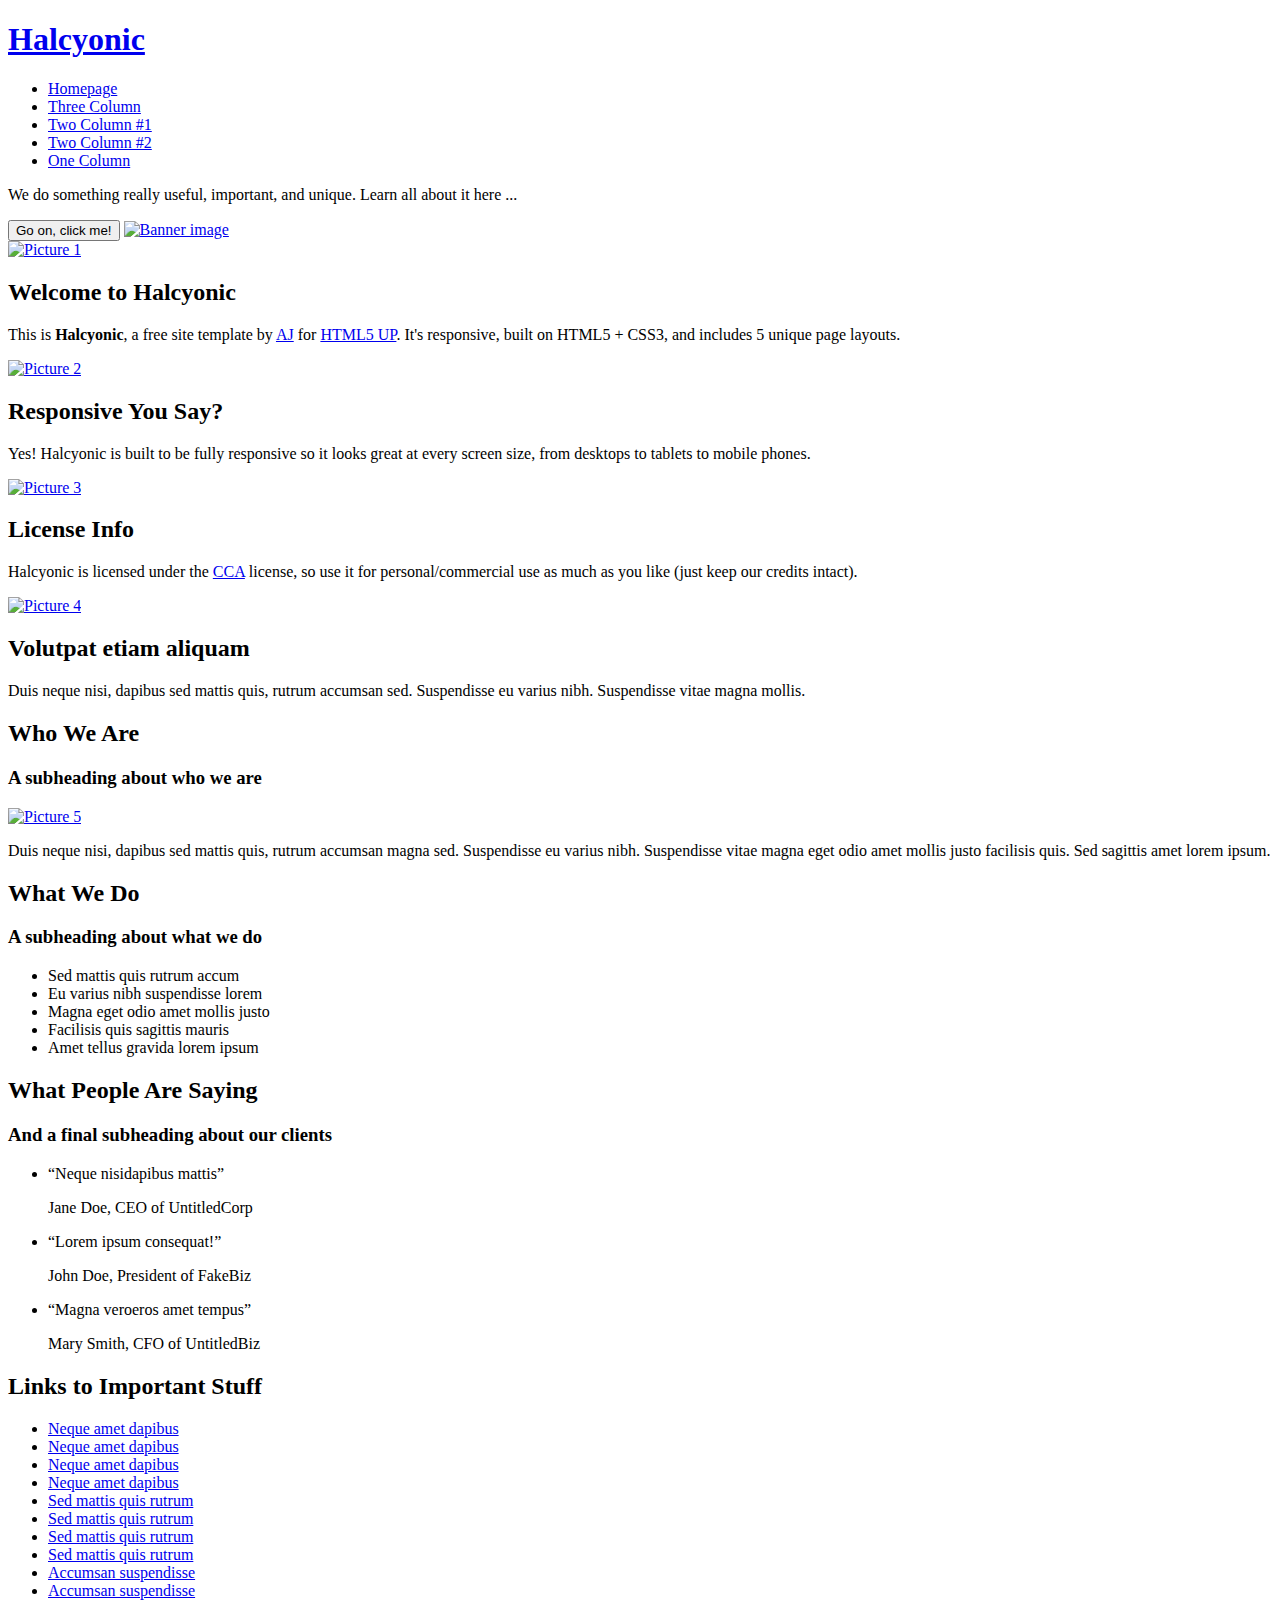
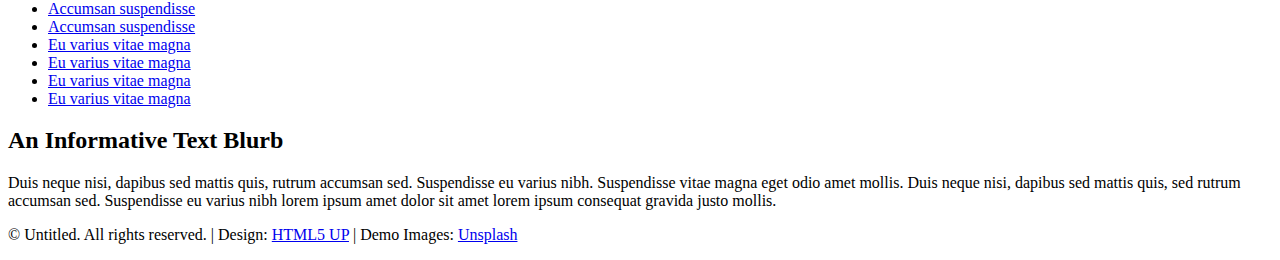
==== index.html @ dadefe74 "html elements of index.html added" ====
<!DOCTYPE html>
<html lang="en">
  <head>
    <meta charset="UTF-8" />
    <meta http-equiv="X-UA-Compatible" content="IE=edge" />
    <meta name="viewport" content="width=device-width, initial-scale=1.0" />

    <link rel="stylesheet" href="./styles/reset.css" />
    <link rel="stylesheet" href="./styles/styles.css" />

    <title>Halcyonic by Gianfranco Elli</title>
  </head>
  <body>
    <header>
      <h1><a href="index.html" id="logo">Halcyonic</a></h1>
      <nav>
        <ul>
          <li><a href="./html/index.html">Homepage</a></li>
          <li><a href="./html/threecolumn.html">Three Column</a></li>
          <li><a href="./html/twocolumn1.html">Two Column #1</a></li>
          <li><a href="./html/twocolumn2.html">Two Column #2</a></li>
          <li><a href="./html/onecolumn.html">One Column</a></li>
        </ul>
      </nav>
    </header>
    <section id="banner">
      <p>
        We do something really useful, important, and unique. Learn all about it
        here ...
      </p>
      <button>Go on, click me!</button>
      <a href="#"><img src="./images/banner.jpg" alt="Banner image" /></a>
    </section>
    <section id="features">
      <article>
        <a href="#"><img src="./images/pic01.jpg" alt="Picture 1" /></a>
        <h2>Welcome to Halcyonic</h2>
        <p>
          This is <strong>Halcyonic</strong>, a free site template by
          <a href="http://twitter.com/ajlkn">AJ</a> for
          <a href="http://html5up.net">HTML5 UP</a>. It's responsive, built on
          HTML5 + CSS3, and includes 5 unique page layouts.
        </p>
      </article>
      <article>
        <a href="#"><img src="./images/pic02.jpg" alt="Picture 2" /></a>
        <h2>Responsive You Say?</h2>
        <p>
          Yes! Halcyonic is built to be fully responsive so it looks great at
          every screen size, from desktops to tablets to mobile phones.
        </p>
      </article>
      <article>
        <a href="#"><img src="./images/pic03.jpg" alt="Picture 3" /></a>
        <h2>License Info</h2>
        <p>
          Halcyonic is licensed under the
          <a href="http://html5up.net/license">CCA</a> license, so use it for
          personal/commercial use as much as you like (just keep our credits
          intact).
        </p>
      </article>
      <article>
        <a href="#"><img src="./images/pic04.jpg" alt="Picture 4" /></a>
        <h2>Volutpat etiam aliquam</h2>
        <p>
          Duis neque nisi, dapibus sed mattis quis, rutrum accumsan sed.
          Suspendisse eu varius nibh. Suspendisse vitae magna mollis.
        </p>
      </article>
    </section>
    <main>
      <article>
        <h2>Who We Are</h2>
        <h3>A subheading about who we are</h3>
        <a href="#"><img src="./images/pic05.jpg" alt="Picture 5" /></a>
        <p>
          Duis neque nisi, dapibus sed mattis quis, rutrum accumsan magna sed.
          Suspendisse eu varius nibh. Suspendisse vitae magna eget odio amet
          mollis justo facilisis quis. Sed sagittis amet lorem ipsum.
        </p>
      </article>
      <article>
        <h2>What We Do</h2>
        <h3>A subheading about what we do</h3>
        <ul>
          <li>Sed mattis quis rutrum accum</li>
          <li>Eu varius nibh suspendisse lorem</li>
          <li>Magna eget odio amet mollis justo</li>
          <li>Facilisis quis sagittis mauris</li>
          <li>Amet tellus gravida lorem ipsum</li>
        </ul>
      </article>
      <article>
        <h2>What People Are Saying</h2>
        <h3>And a final subheading about our clients</h3>
        <ul>
          <li>
            <q>Neque nisidapibus mattis</q>
            <p>Jane Doe, CEO of UntitledCorp</p>
          </li>
          <li>
            <q>Lorem ipsum consequat!</q>
            <p>John Doe, President of FakeBiz</p>
          </li>
          <li>
            <q>Magna veroeros amet tempus</q>
            <p>Mary Smith, CFO of UntitledBiz</p>
          </li>
        </ul>
      </article>
    </main>
    <footer>
      <div id="important-links">
        <h2>Links to Important Stuff</h2>
        <ul>
          <li>
            <a href="#">Neque amet dapibus</a>
          </li>
          <li>
            <a href="#">Neque amet dapibus</a>
          </li>
          <li>
            <a href="#">Neque amet dapibus</a>
          </li>
          <li>
            <a href="#">Neque amet dapibus</a>
          </li>
          <li>
            <a href="#">Sed mattis quis rutrum</a>
          </li>
          <li>
            <a href="#">Sed mattis quis rutrum</a>
          </li>
          <li>
            <a href="#">Sed mattis quis rutrum</a>
          </li>
          <li>
            <a href="#">Sed mattis quis rutrum</a>
          </li>
          <li>
            <a href="#">Accumsan suspendisse</a>
          </li>
          <li>
            <a href="#">Accumsan suspendisse</a>
          </li>
          <li>
            <a href="#">Accumsan suspendisse</a>
          </li>
          <li>
            <a href="#">Accumsan suspendisse</a>
          </li>
          <li>
            <a href="#">Eu varius vitae magna</a>
          </li>
          <li>
            <a href="#">Eu varius vitae magna</a>
          </li>
          <li>
            <a href="#">Eu varius vitae magna</a>
          </li>
          <li>
            <a href="#">Eu varius vitae magna</a>
          </li>
        </ul>
      </div>
      <div id="additional-info">
        <h2>An Informative Text Blurb</h2>
        <p>
          Duis neque nisi, dapibus sed mattis quis, rutrum accumsan sed.
          Suspendisse eu varius nibh. Suspendisse vitae magna eget odio amet
          mollis. Duis neque nisi, dapibus sed mattis quis, sed rutrum accumsan
          sed. Suspendisse eu varius nibh lorem ipsum amet dolor sit amet lorem
          ipsum consequat gravida justo mollis.
        </p>
      </div>
      <div id="copyright">
        <p>
          © Untitled. All rights reserved. | Design:
          <a href="http://html5up.net">HTML5 UP</a> | Demo Images:
          <a href="http://unsplash.com">Unsplash</a>
        </p>
      </div>
    </footer>
  </body>
</html>
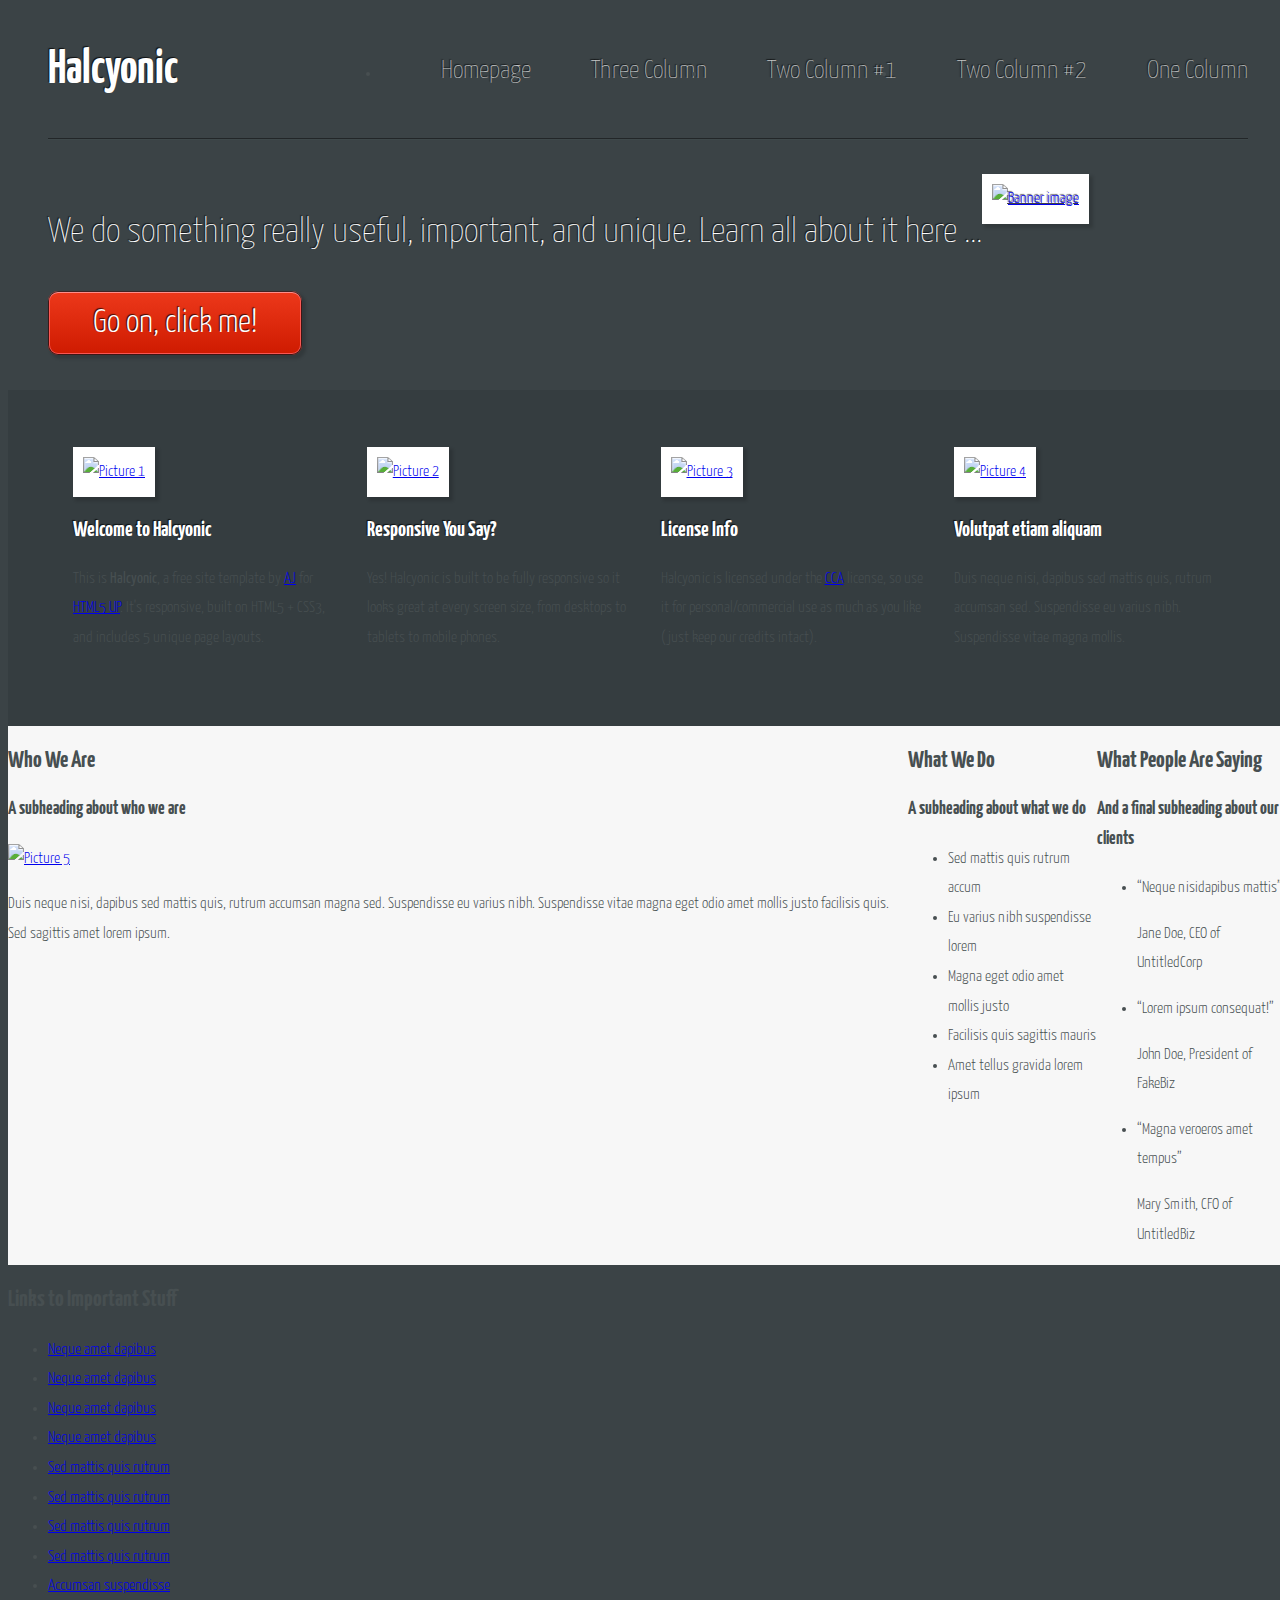
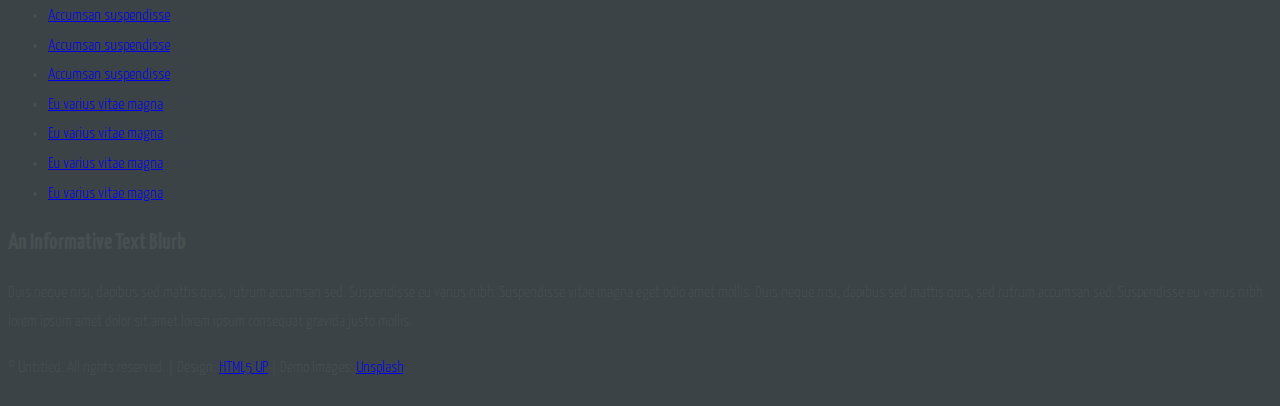
==== commit cca7127e: "main font some css added" ====
--- a/index.html
+++ b/index.html
@@ -11,30 +11,47 @@
     <title>Halcyonic by Gianfranco Elli</title>
   </head>
   <body>
-    <header>
-      <h1><a href="index.html" id="logo">Halcyonic</a></h1>
+    <header class="text-shadowed">
+      <h1><a id="title" href="index.html">Halcyonic</a></h1>
       <nav>
         <ul>
-          <li><a href="./html/index.html">Homepage</a></li>
-          <li><a href="./html/threecolumn.html">Three Column</a></li>
-          <li><a href="./html/twocolumn1.html">Two Column #1</a></li>
-          <li><a href="./html/twocolumn2.html">Two Column #2</a></li>
-          <li><a href="./html/onecolumn.html">One Column</a></li>
+          <li><a class="nav-item" href="./html/index.html">Homepage</a></li>
+          <li>
+            <a class="nav-item" href="./html/threecolumn.html">Three Column</a>
+          </li>
+          <li>
+            <a class="nav-item" href="./html/twocolumn1.html">Two Column #1</a>
+          </li>
+          <li>
+            <a class="nav-item" href="./html/twocolumn2.html">Two Column #2</a>
+          </li>
+          <li>
+            <a class="nav-item" href="./html/onecolumn.html">One Column</a>
+          </li>
         </ul>
       </nav>
     </header>
-    <section id="banner">
-      <p>
-        We do something really useful, important, and unique. Learn all about it
-        here ...
-      </p>
-      <button>Go on, click me!</button>
-      <a href="#"><img src="./images/banner.jpg" alt="Banner image" /></a>
+    <section id="banner" class="text-shadowed">
+      <div>
+        <p id="slogan">
+          We do something really useful, important, and unique. Learn all about
+          it here ...
+        </p>
+        <button id="main-button" class="text-shadowed">Go on, click me!</button>
+      </div>
+      <a href="#"
+        ><img
+          class="light-bordered"
+          src="./images/banner.jpg"
+          alt="Banner image"
+      /></a>
     </section>
     <section id="features">
       <article>
-        <a href="#"><img src="./images/pic01.jpg" alt="Picture 1" /></a>
-        <h2>Welcome to Halcyonic</h2>
+        <a href="#"
+          ><img class="light-bordered" src="./images/pic01.jpg" alt="Picture 1"
+        /></a>
+        <h2 class="text-shadowed">Welcome to Halcyonic</h2>
         <p>
           This is <strong>Halcyonic</strong>, a free site template by
           <a href="http://twitter.com/ajlkn">AJ</a> for
@@ -43,16 +60,20 @@
         </p>
       </article>
       <article>
-        <a href="#"><img src="./images/pic02.jpg" alt="Picture 2" /></a>
-        <h2>Responsive You Say?</h2>
+        <a href="#"
+          ><img class="light-bordered" src="./images/pic02.jpg" alt="Picture 2"
+        /></a>
+        <h2 class="text-shadowed">Responsive You Say?</h2>
         <p>
           Yes! Halcyonic is built to be fully responsive so it looks great at
           every screen size, from desktops to tablets to mobile phones.
         </p>
       </article>
       <article>
-        <a href="#"><img src="./images/pic03.jpg" alt="Picture 3" /></a>
-        <h2>License Info</h2>
+        <a href="#"
+          ><img class="light-bordered" src="./images/pic03.jpg" alt="Picture 3"
+        /></a>
+        <h2 class="text-shadowed">License Info</h2>
         <p>
           Halcyonic is licensed under the
           <a href="http://html5up.net/license">CCA</a> license, so use it for
@@ -61,8 +82,10 @@
         </p>
       </article>
       <article>
-        <a href="#"><img src="./images/pic04.jpg" alt="Picture 4" /></a>
-        <h2>Volutpat etiam aliquam</h2>
+        <a href="#"
+          ><img class="light-bordered" src="./images/pic04.jpg" alt="Picture 4"
+        /></a>
+        <h2 class="text-shadowed">Volutpat etiam aliquam</h2>
         <p>
           Duis neque nisi, dapibus sed mattis quis, rutrum accumsan sed.
           Suspendisse eu varius nibh. Suspendisse vitae magna mollis.
--- a/styles/styles.css
+++ b/styles/styles.css
@@ -0,0 +1,156 @@
+@font-face {
+  font-family: 'Yanone Kaffeesatz';
+  src: url(/styles/fonts/YanoneKaffeesatz-ExtraLight.ttf);
+  font-weight: 200;
+  font-style: normal;
+}
+@font-face {
+  font-family: 'Yanone Kaffeesatz';
+  src: url(/styles/fonts/YanoneKaffeesatz-Light.ttf);
+  font-weight: 300;
+  font-style: normal;
+}
+@font-face {
+  font-family: 'Yanone Kaffeesatz';
+  src: url(/styles/fonts/YanoneKaffeesatz-Regular.ttf);
+  font-weight: 400;
+  font-style: normal;
+}
+@font-face {
+  font-family: 'Yanone Kaffeesatz';
+  src: url(/styles/fonts/YanoneKaffeesatz-Medium.ttf);
+  font-weight: 500;
+  font-style: normal;
+}
+@font-face {
+  font-family: 'Yanone Kaffeesatz';
+  src: url(/styles/fonts/YanoneKaffeesatz-SemiBold.ttf);
+  font-weight: 600;
+  font-style: normal;
+}
+@font-face {
+  font-family: 'Yanone Kaffeesatz';
+  src: url(/styles/fonts/YanoneKaffeesatz-Bold.ttf);
+  font-weight: 700;
+  font-style: normal;
+}
+html {
+  min-width: 100%;
+}
+body {
+  /*Flexbox*/
+  display: flex;
+  flex-direction: column;
+  align-items: center;
+  /*Box-Model*/
+  width: 100%;
+  /*Text*/
+  font-family: 'Yanone Kaffeesatz', sans-serif, serif;
+  font-weight: 300;
+  line-height: 1.85em;
+  color: #474f51;
+  /*Background*/
+  background: #3b4346 url(images/bg01.jpg);
+  /*Everything else*/
+}
+.light-bordered {
+  padding: 10px;
+
+  background: #fff url(images/bg04.png);
+
+  box-shadow: 3px 3px 3px 1px rgb(0 0 0 / 15%);
+}
+.text-shadowed {
+  text-shadow: -1px -1px 1px rgb(0 0 0 / 75%);
+}
+header {
+  display: flex;
+  justify-content: space-between;
+  align-items: center;
+
+  height: 130px;
+  width: min(1200px, 100%);
+}
+#title {
+  /*Flexbox*/
+  /*Box-Model*/
+  /*Text*/
+  text-decoration: none;
+  font-size: 3rem;
+  color: white;
+  /*Background*/
+  /*Everything else*/
+}
+nav ul {
+  display: flex;
+}
+.nav-item {
+  margin-left: 60px;
+
+  color: #c6c8c8;
+  text-decoration: none;
+  font-size: 1.6rem;
+  font-weight: 200;
+}
+#banner {
+  display: flex;
+
+  width: min(1200px, 100%);
+  padding: 35px 0;
+  border-top: 1px solid #222628;
+
+  color: white;
+
+  box-shadow: inset 0px 1px 0px 0px #3e484a;
+}
+#slogan {
+  margin-bottom: 36px;
+
+  font-size: 2.25rem;
+  font-weight: 200;
+  line-height: 1.25em;
+}
+#main-button {
+  padding: 0 45px;
+  height: 1.9em;
+  border: 1px;
+
+  color: white;
+  font-size: 2.1rem;
+  font-family: inherit;
+  font-weight: 300;
+
+  border-radius: 10px;
+  background-image: -webkit-linear-gradient(top, #ed391b, #ce1a00);
+  box-shadow: inset 0px 0px 0px 1px rgb(0 0 0 / 75%),
+    inset 0px 2px 0px 0px rgb(255 192 192 / 50%),
+    inset 0px 0px 0px 2px rgb(255 96 96 / 85%), 3px 3px 3px 1px rgb(0 0 0 / 15%);
+}
+#features {
+  display: flex;
+  justify-content: space-between;
+
+  padding: 45px calc((100vw - 1175px) / 2);
+
+  background: #353d40 url(images/bg02.jpg);
+}
+#features article {
+  width: 25%;
+  padding: 12.5px;
+}
+#features article img {
+  width: inherit;
+  height: auto;
+}
+#features h2 {
+  font-size: 1.4rem;
+  color: white;
+}
+main {
+  display: flex;
+  justify-content: space-between;
+
+  width: 100%;
+
+  background: #f7f7f7 url(images/bg04.png);
+}
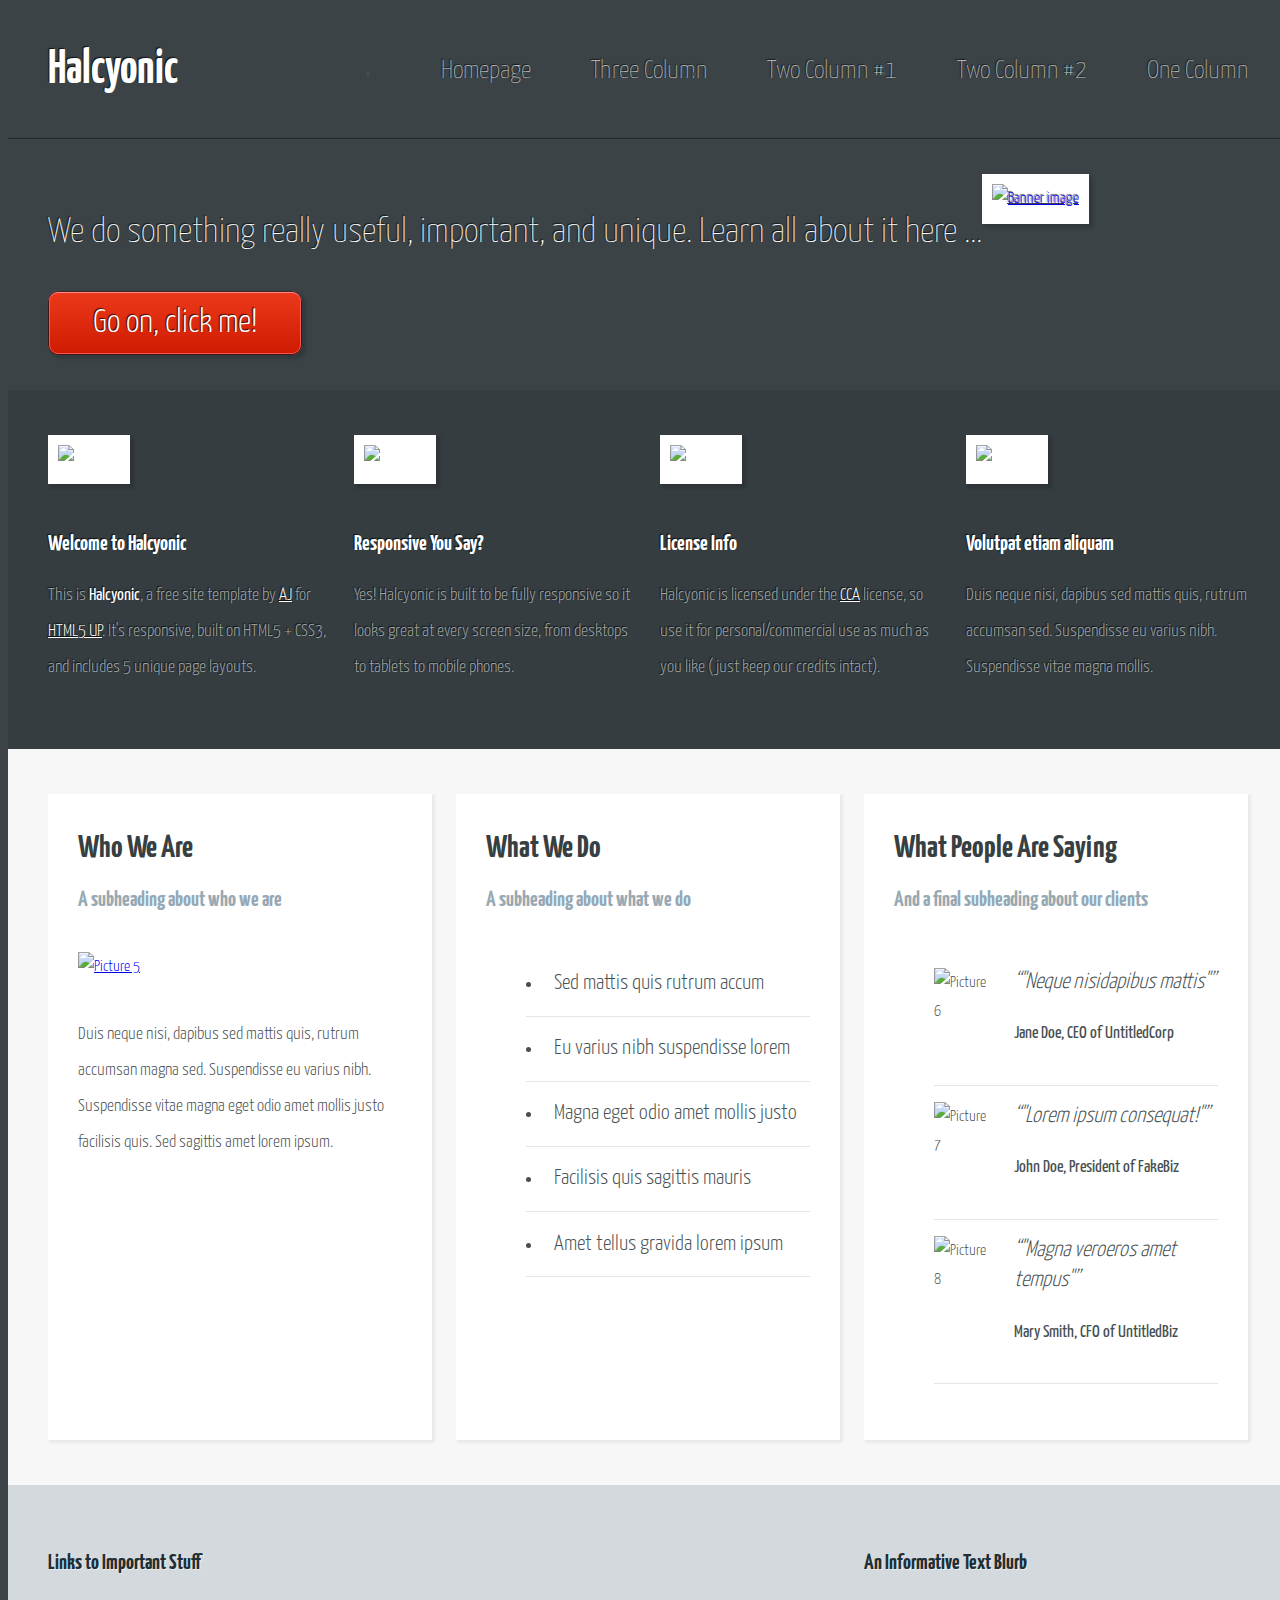
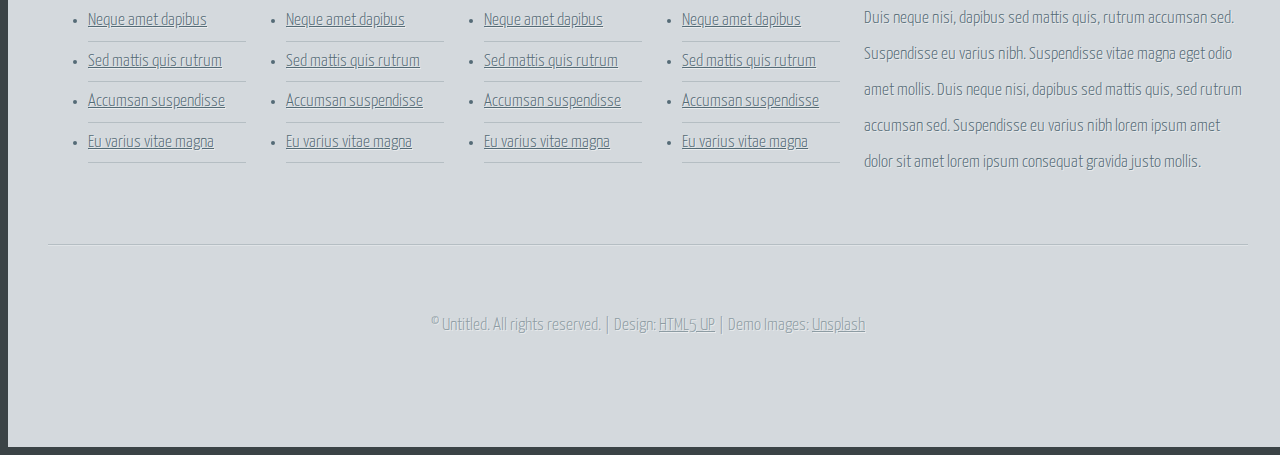
==== commit fa8a0e71: "desktop version on homepage finished" ====
--- a/index.html
+++ b/index.html
@@ -12,6 +12,11 @@
   </head>
   <body>
     <header class="text-shadowed">
+      <button id="hamburger-menu">
+        <div class="hamburguer-line"></div>
+        <div class="hamburguer-line"></div>
+        <div class="hamburguer-line"></div>
+      </button>
       <h1><a id="title" href="index.html">Halcyonic</a></h1>
       <nav>
         <ul>
@@ -52,7 +57,7 @@
           ><img class="light-bordered" src="./images/pic01.jpg" alt="Picture 1"
         /></a>
         <h2 class="text-shadowed">Welcome to Halcyonic</h2>
-        <p>
+        <p class="text-shadowed">
           This is <strong>Halcyonic</strong>, a free site template by
           <a href="http://twitter.com/ajlkn">AJ</a> for
           <a href="http://html5up.net">HTML5 UP</a>. It's responsive, built on
@@ -64,7 +69,7 @@
           ><img class="light-bordered" src="./images/pic02.jpg" alt="Picture 2"
         /></a>
         <h2 class="text-shadowed">Responsive You Say?</h2>
-        <p>
+        <p class="text-shadowed">
           Yes! Halcyonic is built to be fully responsive so it looks great at
           every screen size, from desktops to tablets to mobile phones.
         </p>
@@ -74,7 +79,7 @@
           ><img class="light-bordered" src="./images/pic03.jpg" alt="Picture 3"
         /></a>
         <h2 class="text-shadowed">License Info</h2>
-        <p>
+        <p class="text-shadowed">
           Halcyonic is licensed under the
           <a href="http://html5up.net/license">CCA</a> license, so use it for
           personal/commercial use as much as you like (just keep our credits
@@ -86,14 +91,14 @@
           ><img class="light-bordered" src="./images/pic04.jpg" alt="Picture 4"
         /></a>
         <h2 class="text-shadowed">Volutpat etiam aliquam</h2>
-        <p>
+        <p class="text-shadowed">
           Duis neque nisi, dapibus sed mattis quis, rutrum accumsan sed.
           Suspendisse eu varius nibh. Suspendisse vitae magna mollis.
         </p>
       </article>
     </section>
     <main>
-      <article>
+      <article id="who-we-are">
         <h2>Who We Are</h2>
         <h3>A subheading about who we are</h3>
         <a href="#"><img src="./images/pic05.jpg" alt="Picture 5" /></a>
@@ -103,7 +108,7 @@
           mollis justo facilisis quis. Sed sagittis amet lorem ipsum.
         </p>
       </article>
-      <article>
+      <article id="what-we-do">
         <h2>What We Do</h2>
         <h3>A subheading about what we do</h3>
         <ul>
@@ -114,21 +119,30 @@
           <li>Amet tellus gravida lorem ipsum</li>
         </ul>
       </article>
-      <article>
+      <article id="what-people-are-saying">
         <h2>What People Are Saying</h2>
         <h3>And a final subheading about our clients</h3>
         <ul>
           <li>
-            <q>Neque nisidapibus mattis</q>
-            <p>Jane Doe, CEO of UntitledCorp</p>
-          </li>
-          <li>
-            <q>Lorem ipsum consequat!</q>
-            <p>John Doe, President of FakeBiz</p>
-          </li>
-          <li>
-            <q>Magna veroeros amet tempus</q>
-            <p>Mary Smith, CFO of UntitledBiz</p>
+            <img src="images/pic06.jpg" alt="Picture 6" />
+            <div class="quote-author">
+              <q>"Neque nisidapibus mattis"</q>
+              <p>Jane Doe, CEO of UntitledCorp</p>
+            </div>
+          </li>
+          <li>
+            <img src="images/pic07.jpg" alt="Picture 7" />
+            <div class="quote-author">
+              <q>"Lorem ipsum consequat!"</q>
+              <p>John Doe, President of FakeBiz</p>
+            </div>
+          </li>
+          <li>
+            <img src="images/pic08.jpg" alt="Picture 8" />
+            <div class="quote-author">
+              <q>"Magna veroeros amet tempus"</q>
+              <p>Mary Smith, CFO of UntitledBiz</p>
+            </div>
           </li>
         </ul>
       </article>
@@ -136,7 +150,7 @@
     <footer>
       <div id="important-links">
         <h2>Links to Important Stuff</h2>
-        <ul>
+        <ul id="footer-links">
           <li>
             <a href="#">Neque amet dapibus</a>
           </li>
--- a/styles/styles.css
+++ b/styles/styles.css
@@ -63,13 +63,38 @@
 .text-shadowed {
   text-shadow: -1px -1px 1px rgb(0 0 0 / 75%);
 }
+p {
+  font-size: 1.125rem;
+  line-height: 2em;
+}
 header {
   display: flex;
   justify-content: space-between;
   align-items: center;
 
+  box-sizing: border-box;
   height: 130px;
-  width: min(1200px, 100%);
+  width: 100%;
+  padding: 0 calc((100% - 1200px) / 2);
+}
+#hamburger-menu {
+  display: none;
+
+  width: 49px;
+  height: 31px;
+  border-radius: 10px;
+  border: 1px;
+
+  box-shadow: inset 0px 1px 0px 0px rgb(255 255 255 / 10%),
+    inset 0px 0px 0px 1px rgb(255 255 255 / 5%),
+    inset 0px -8px 10px 0px rgb(0 0 0 / 15%), 0px 1px 2px 0px rgb(0 0 0 / 25%);
+}
+.hamburguer-line {
+  width: 20px;
+  height: 2px;
+  margin: 1.5px 0;
+
+  background: grey;
 }
 #title {
   /*Flexbox*/
@@ -95,8 +120,9 @@
 #banner {
   display: flex;
 
-  width: min(1200px, 100%);
-  padding: 35px 0;
+  box-sizing: border-box;
+  width: 100%;
+  padding: 35px calc((100% - 1200px) / 2);
   border-top: 1px solid #222628;
 
   color: white;
@@ -130,17 +156,29 @@
   display: flex;
   justify-content: space-between;
 
-  padding: 45px calc((100vw - 1175px) / 2);
+  box-sizing: border-box;
+  width: 100%;
+  padding: 45px calc((100% - 1200px) / 2);
 
   background: #353d40 url(images/bg02.jpg);
 }
 #features article {
-  width: 25%;
-  padding: 12.5px;
+  width: 23.5%;
 }
 #features article img {
-  width: inherit;
+  width: -webkit-fill-available;
+  max-width: 100%;
   height: auto;
+  margin-bottom: 27px;
+}
+#features article p {
+  color: #a0a8ab;
+}
+strong {
+  color: #fff;
+}
+#features article a {
+  color: #fff;
 }
 #features h2 {
   font-size: 1.4rem;
@@ -150,7 +188,148 @@
   display: flex;
   justify-content: space-between;
 
-  width: 100%;
+  box-sizing: border-box;
+  width: 100%;
+  padding: 45px calc((100% - 1200px) / 2);
 
   background: #f7f7f7 url(images/bg04.png);
 }
+main article {
+  box-sizing: border-box;
+  width: 32%;
+  padding: 40px 30px;
+
+  background: white;
+  box-shadow: 2px 2px 2px 1px rgb(128 128 128 / 10%);
+}
+main article h2 {
+  margin: 0 0 0.25em 0;
+
+  font-size: 2rem;
+  color: #373f42;
+}
+main article h3 {
+  margin-bottom: 36px;
+
+  color: #96a9b5;
+  font-size: 1.4rem;
+}
+#who-we-are img {
+  width: 100%;
+}
+#who-we-are p {
+  margin-top: 36px;
+}
+#what-we-do li {
+  padding: 0.8em 0;
+  border-bottom: 1px solid #e2e6e8;
+
+  font-size: 1.35rem;
+
+  list-style-image: url(images/icon-checkmark.png);
+  list-style-position: inside;
+}
+#what-people-are-saying li {
+  display: flex;
+  align-items: flex-start;
+
+  padding: 1em 0;
+  border-bottom: 1px solid #e2e6e8;
+}
+#what-people-are-saying img {
+  width: 100%;
+  height: auto;
+  max-width: 60px;
+}
+#what-people-are-saying q {
+  font-size: 1.4rem;
+  font-style: italic;
+}
+#what-people-are-saying p {
+  font-weight: 400;
+  font-size: 1.1rem;
+}
+.quote-author {
+  margin-left: 20px;
+}
+footer {
+  display: flex;
+  flex-wrap: wrap;
+  justify-content: space-between;
+
+  box-sizing: border-box;
+
+  width: 100%;
+  padding: 45px calc((100% - 1200px) / 2) 85px calc((100% - 1200px) / 2);
+
+  color: #546b76;
+  text-shadow: 1px 1px 0px rgb(255 255 255 / 50%);
+
+  background: #d4d9dd url(images/bg03.jpg);
+}
+footer h2 {
+  margin-bottom: 22.5px;
+
+  font-size: 1.4rem;
+  color: #212f35;
+}
+#important-links {
+  width: 66%;
+}
+#footer-links {
+  display: flex;
+  flex-wrap: wrap;
+  justify-content: space-between;
+
+  margin-bottom: 45px;
+
+  font-size: 1.1rem;
+  font-weight: 300;
+}
+#important-links li {
+  width: 21%;
+  padding: 5px 0;
+  border-bottom: solid 1px #b5bec3;
+}
+#important-links a {
+  color: #546b76;
+}
+#additional-info {
+  width: 32%;
+  margin-bottom: 45px;
+}
+#copyright {
+  display: flex;
+  justify-content: center;
+  align-items: center;
+
+  width: 100%;
+  padding-top: 45px;
+  border-top: solid 1px #b5bec3;
+
+  color: #8d9ca3;
+
+  box-shadow: inset 0px 1px 0px 0px #e0e4e7;
+}
+#copyright a {
+  color: #8d9ca3;
+}
+@media (max-width: 1000px) {
+  nav {
+    display: none;
+  }
+  #hamburger-menu {
+    position: fixed;
+    top: 7px;
+    left: 5px;
+    display: flex;
+    justify-content: center;
+    align-items: center;
+    flex-direction: column;
+
+    background: transparent;
+  }
+  header {
+    justify-content: center;
+  }
+}
